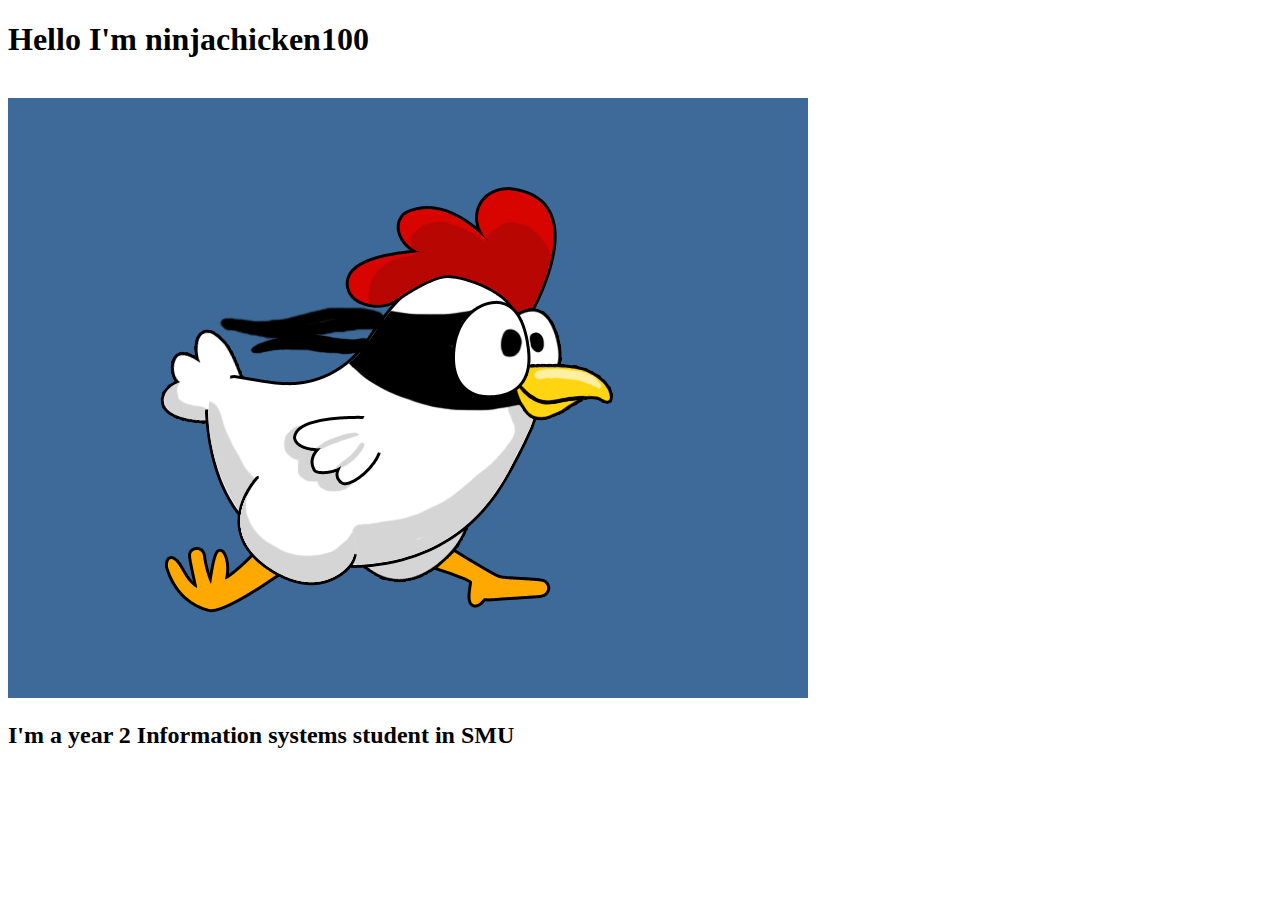
==== index.html @ 639e42c2 "update to index.html" ====
<!DOCTYPE html>
<html lang="en">
<head>
    <meta charset="UTF-8">
    <meta http-equiv="X-UA-Compatible" content="IE=edge">
    <meta name="viewport" content="width=device-width, initial-scale=1.0">
    <title>Introduction</title>
</head>
<body>
    <h1>Hello I'm ninjachicken100</h1> <br>
    <img src="ninjachicken.gif" alt="" > <br>
    <h2>I'm a year 2 Information systems student in SMU</h2>
</body>
</html>
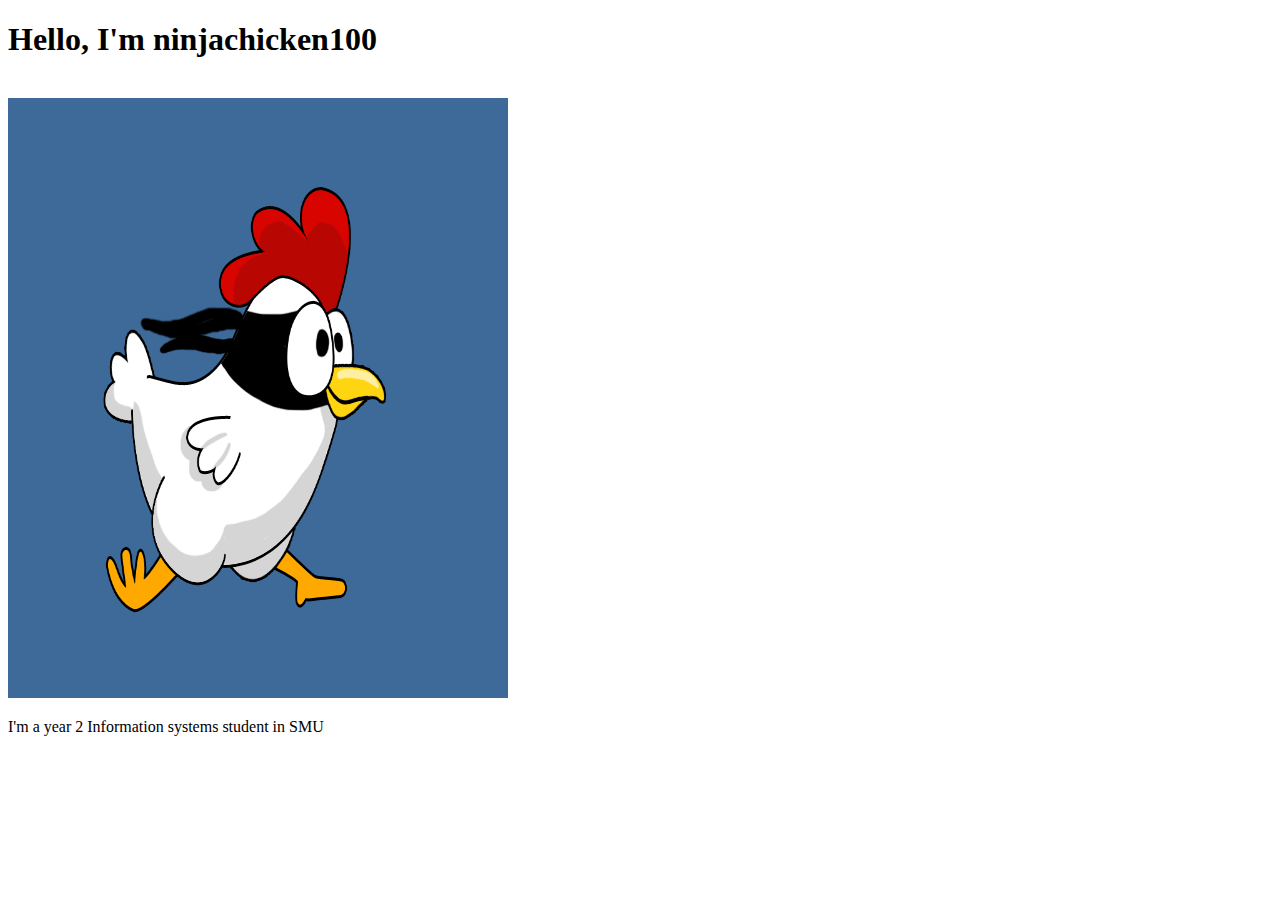
==== commit 69e986c2: "Update index.html" ====
--- a/index.html
+++ b/index.html
@@ -7,8 +7,8 @@
     <title>Introduction</title>
 </head>
 <body>
-    <h1>Hello I'm ninjachicken100</h1> <br>
-    <img src="ninjachicken.gif" alt="" > <br>
-    <h2>I'm a year 2 Information systems student in SMU</h2>
+    <h1>Hello, I'm ninjachicken100</h1> <br>
+    <img src="ninjachicken.gif" width="500" height="600"> <br>
+    <p>I'm a year 2 Information systems student in SMU</p>
 </body>
 </html>
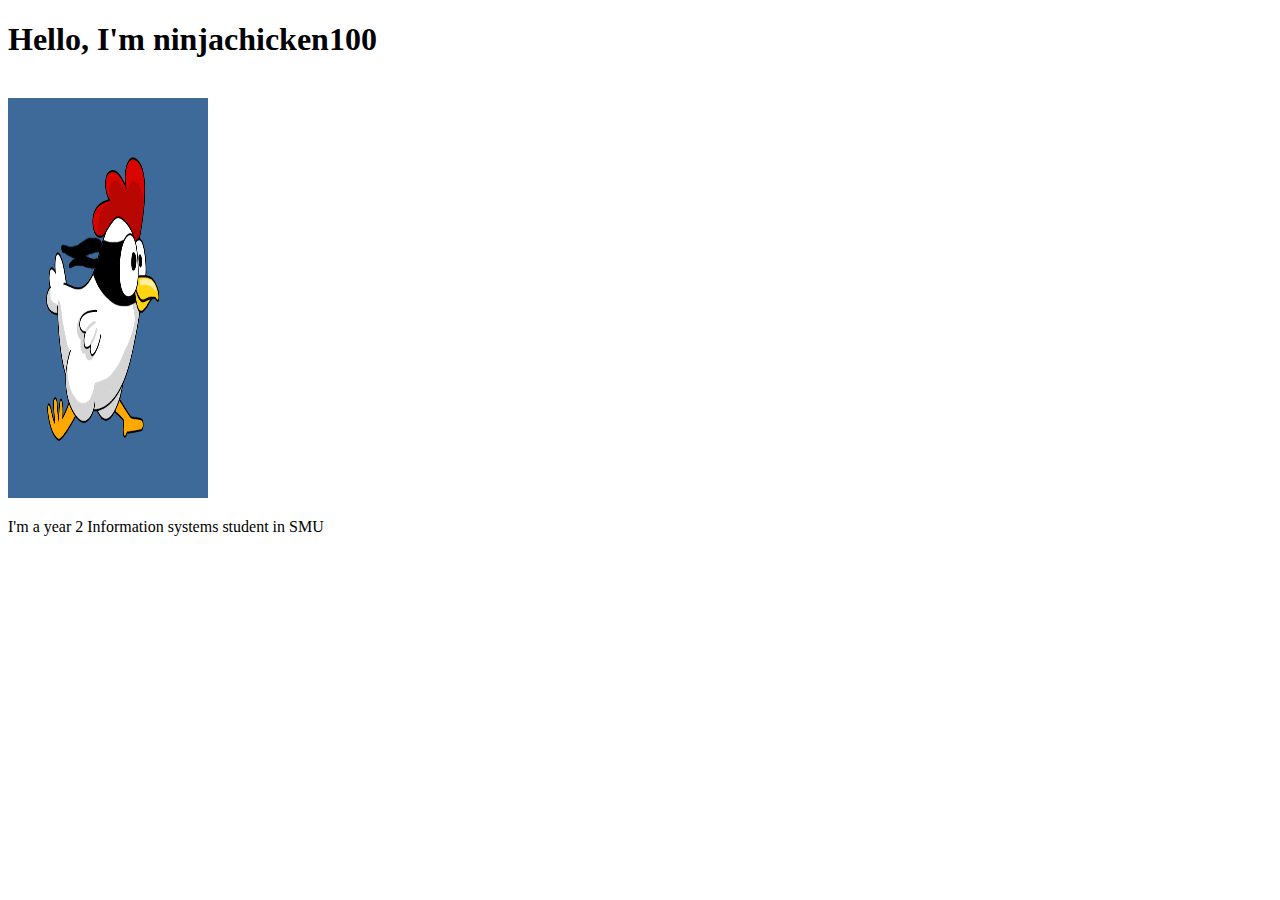
==== commit b13356ec: "Update index.html" ====
--- a/index.html
+++ b/index.html
@@ -8,7 +8,7 @@
 </head>
 <body>
     <h1>Hello, I'm ninjachicken100</h1> <br>
-    <img src="ninjachicken.gif" width="500" height="600"> <br>
+    <img src="ninjachicken.gif" width="200" height="400"> <br>
     <p>I'm a year 2 Information systems student in SMU</p>
 </body>
 </html>
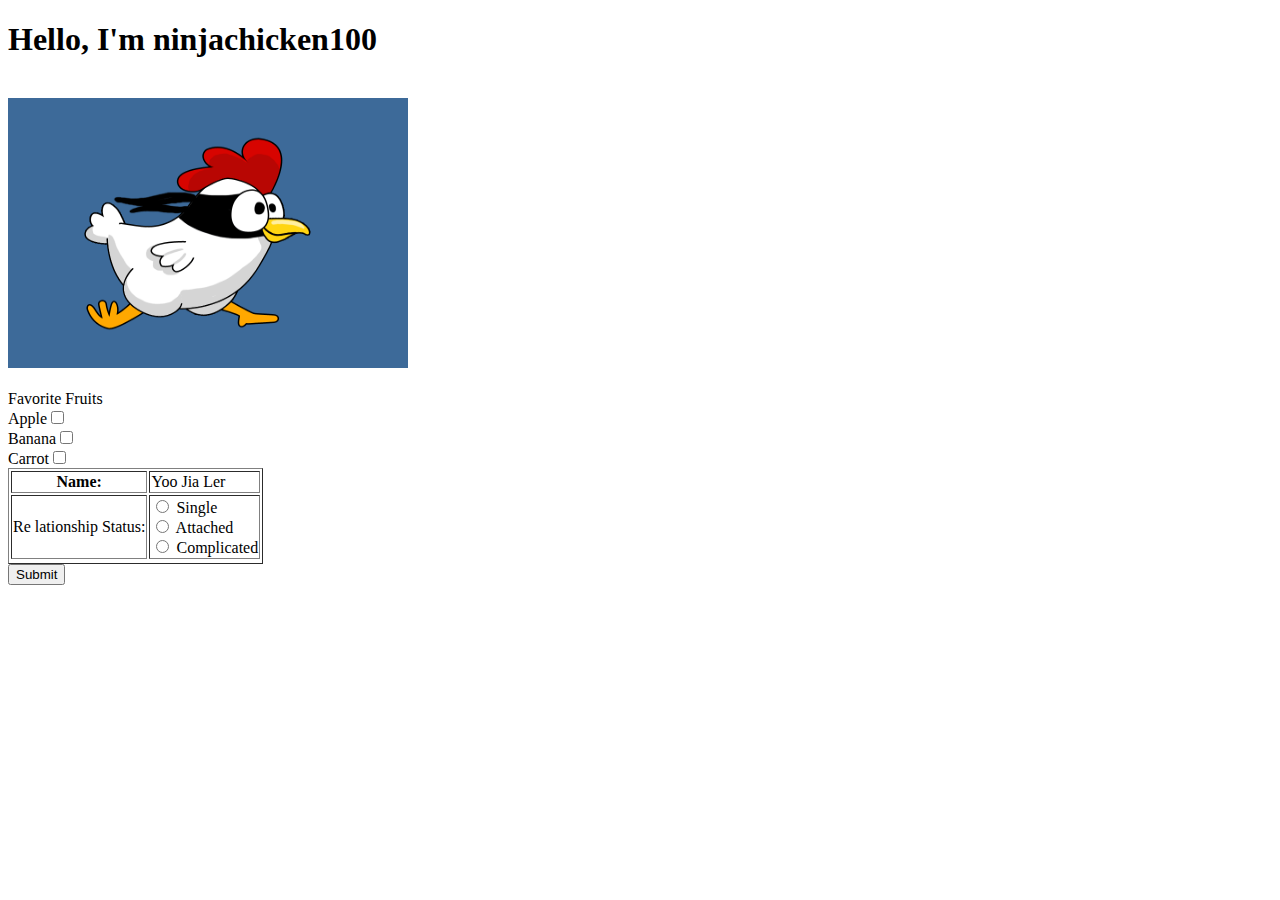
==== commit 3661af73: "Update index.html" ====
--- a/index.html
+++ b/index.html
@@ -8,7 +8,42 @@
 </head>
 <body>
     <h1>Hello, I'm ninjachicken100</h1> <br>
-    <img src="ninjachicken.gif" width="200" height="400"> <br>
-    <p>I'm a year 2 Information systems student in SMU</p>
+    <img src="ninjachicken.gif" width="400" height="270"> <br>
+    <form action="index.html" method="get">
+        <table border="1">
+            <tr>
+                <th>Name: </th>
+                <td>Yoo Jia Ler</td>
+            </tr>
+
+            <tr>
+                <td><label for="status">Re lationship Status: </label> </td><br>
+                <td>
+                    <input type="radio" name="status" id="single">
+                    <label for="single">Single</label> <br>
+
+                    <input type="radio" name="status" id="attached">
+                    <label for="attached">Attached</label> <br>
+
+                    <input type="radio" name="status" id="complicated">
+                    <label for="complicated">Complicated</label> 
+                </td>
+            </tr>
+
+            <tr>
+                <label for="fruits">Favorite Fruits</label> <br>
+                
+                <label for="apple">Apple</label>
+                <input type="checkbox" name="fruits" id="apple"> <br>
+
+                <label for="banana">Banana</label>
+                <input type="checkbox" name="fruits" id="banana"> <br>
+
+                <label for="carrot">Carrot</label>
+                <input type="checkbox" name="fruits" id="carrot"> <br>
+            </tr>
+        </table>
+        <input type="submit" value="Submit">
+    </form>
 </body>
 </html>
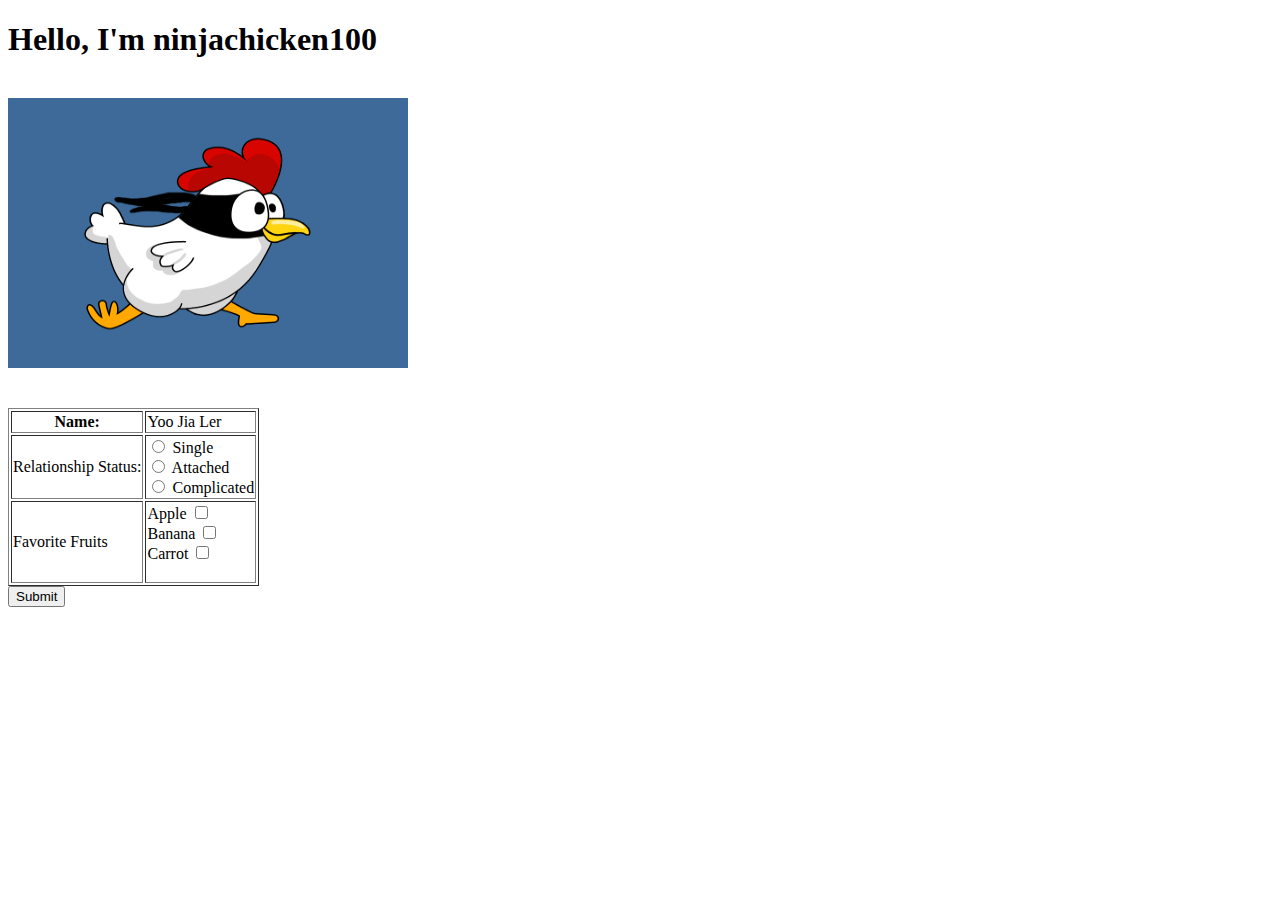
==== commit 97463205: "Update index.html" ====
--- a/index.html
+++ b/index.html
@@ -17,7 +17,7 @@
             </tr>
 
             <tr>
-                <td><label for="status">Re lationship Status: </label> </td><br>
+                <td> <label for="status">Relationship Status: </label></td> <br>
                 <td>
                     <input type="radio" name="status" id="single">
                     <label for="single">Single</label> <br>
@@ -31,16 +31,17 @@
             </tr>
 
             <tr>
-                <label for="fruits">Favorite Fruits</label> <br>
-                
-                <label for="apple">Apple</label>
-                <input type="checkbox" name="fruits" id="apple"> <br>
+                <td> <label for="fruits">Favorite Fruits</label></td> <br>
+                <td>
+                    <label for="apple">Apple</label>
+                    <input type="checkbox" name="fruits" id="apple"> <br>
 
-                <label for="banana">Banana</label>
-                <input type="checkbox" name="fruits" id="banana"> <br>
+                    <label for="banana">Banana</label>
+                    <input type="checkbox" name="fruits" id="banana"> <br>
 
-                <label for="carrot">Carrot</label>
-                <input type="checkbox" name="fruits" id="carrot"> <br>
+                    <label for="carrot">Carrot</label>
+                    <input type="checkbox" name="fruits" id="carrot"> <br> <br>
+                </td>
             </tr>
         </table>
         <input type="submit" value="Submit">
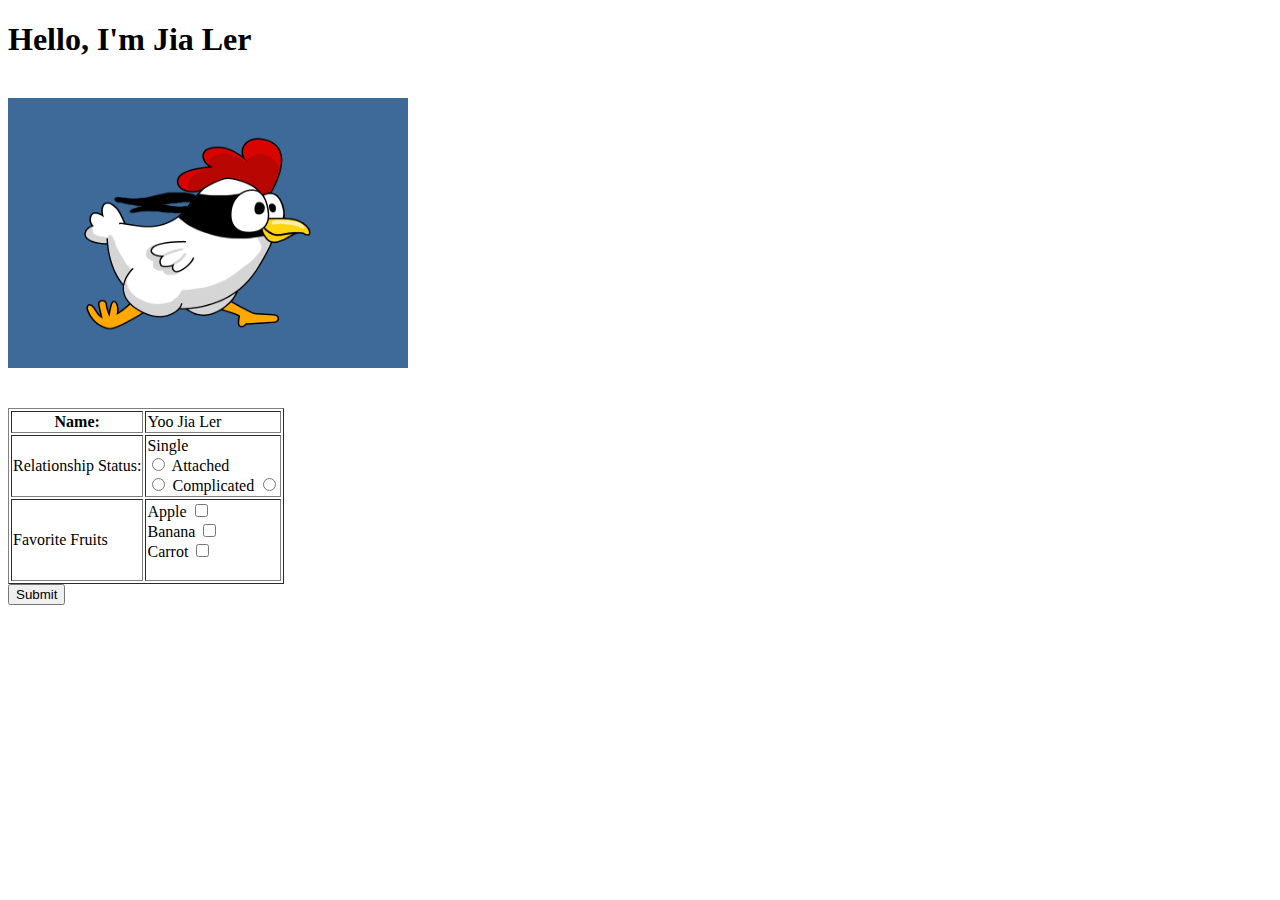
==== commit e22c8ac8: "Update index.html" ====
--- a/index.html
+++ b/index.html
@@ -7,7 +7,7 @@
     <title>Introduction</title>
 </head>
 <body>
-    <h1>Hello, I'm ninjachicken100</h1> <br>
+    <h1>Hello, I'm Jia Ler</h1> <br>
     <img src="ninjachicken.gif" width="400" height="270"> <br>
     <form action="index.html" method="get">
         <table border="1">
@@ -19,14 +19,15 @@
             <tr>
                 <td> <label for="status">Relationship Status: </label></td> <br>
                 <td>
+                    <label for="single">Single</label> <br>
                     <input type="radio" name="status" id="single">
-                    <label for="single">Single</label> <br>
-
+                    
+                    <label for="attached">Attached</label> <br>
                     <input type="radio" name="status" id="attached">
-                    <label for="attached">Attached</label> <br>
-
+                    
+                    <label for="complicated">Complicated</label>
                     <input type="radio" name="status" id="complicated">
-                    <label for="complicated">Complicated</label> 
+                     
                 </td>
             </tr>
 
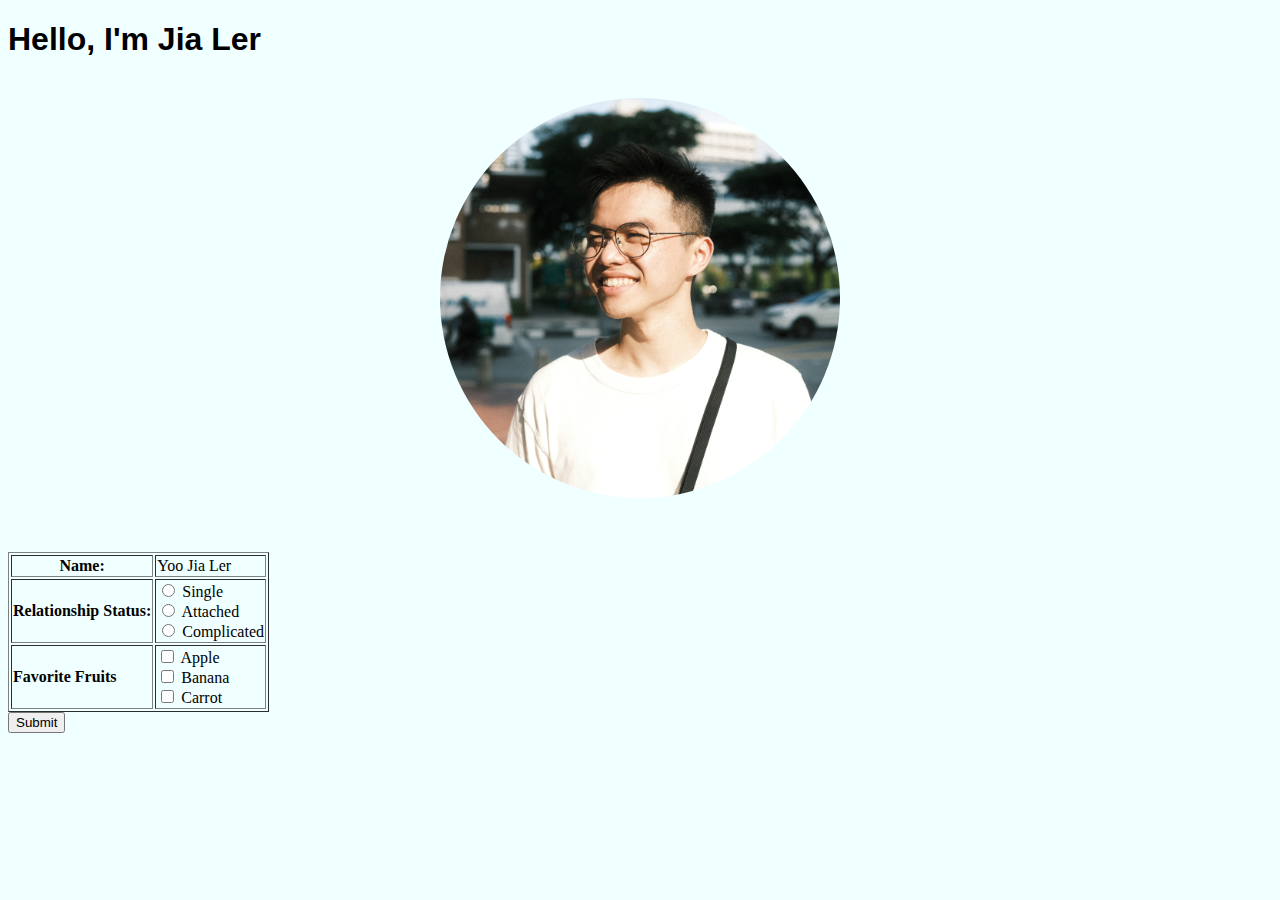
==== commit 73d2d64c: "DP" ====
--- a/index.html
+++ b/index.html
@@ -5,11 +5,39 @@
     <meta http-equiv="X-UA-Compatible" content="IE=edge">
     <meta name="viewport" content="width=device-width, initial-scale=1.0">
     <title>Introduction</title>
+
+    <style>
+        body {
+            background-color: azure;
+        }
+
+        h1 {
+            font-family:'Lucida Sans', 'Lucida Sans Regular', 'Lucida Grande', 'Lucida Sans Unicode', Geneva, Verdana, sans-serif;
+        }
+
+        img {
+            display: block;
+            margin-left: auto;
+            margin-right: auto;
+            height:auto;
+            max-width: 100%;
+            border-radius: 50%;
+        }
+
+
+        .category {
+            font-weight: bold;
+        }
+
+    </style>
 </head>
 <body>
     <h1>Hello, I'm Jia Ler</h1> <br>
-    <img src="ninjachicken.gif" width="400" height="270"> <br>
+    <img src="dp.jpg" width="400" height="270"> <br>
+
+    <!-- need to add page to send form -->
     <form action="index.html" method="get">
+
         <table border="1">
             <tr>
                 <th>Name: </th>
@@ -17,35 +45,49 @@
             </tr>
 
             <tr>
-                <td> <label for="status">Relationship Status: </label></td> <br>
+                <td> <label for="status" class="category">Relationship Status: </label></td> 
+                    <br>
+
                 <td>
-                    <label for="single">Single</label> <br>
                     <input type="radio" name="status" id="single">
+                    <label for="single">Single</label> 
                     
-                    <label for="attached">Attached</label> <br>
+                    <br>
+                    
                     <input type="radio" name="status" id="attached">
+                    <label for="attached">Attached</label> 
                     
+                    <br>
+
+                    <input type="radio" name="status" id="complicated">
                     <label for="complicated">Complicated</label>
-                    <input type="radio" name="status" id="complicated">
+                    
                      
                 </td>
             </tr>
 
             <tr>
-                <td> <label for="fruits">Favorite Fruits</label></td> <br>
+                <td> <label for="fruits" class="category">Favorite Fruits</label></td> 
+                    <br>
                 <td>
+                    <input type="checkbox" name="fruits" id="apple">
                     <label for="apple">Apple</label>
-                    <input type="checkbox" name="fruits" id="apple"> <br>
+                        <br>
+                    
+                    <input type="checkbox" name="fruits" id="banana">
+                    <label for="banana">Banana</label>
+                        
+                        <br>
 
-                    <label for="banana">Banana</label>
-                    <input type="checkbox" name="fruits" id="banana"> <br>
+                    <input type="checkbox" name="fruits" id="carrot">
+                    <label for="carrot">Carrot</label>
+                        <br>
 
-                    <label for="carrot">Carrot</label>
-                    <input type="checkbox" name="fruits" id="carrot"> <br> <br>
                 </td>
             </tr>
         </table>
         <input type="submit" value="Submit">
     </form>
+
 </body>
 </html>
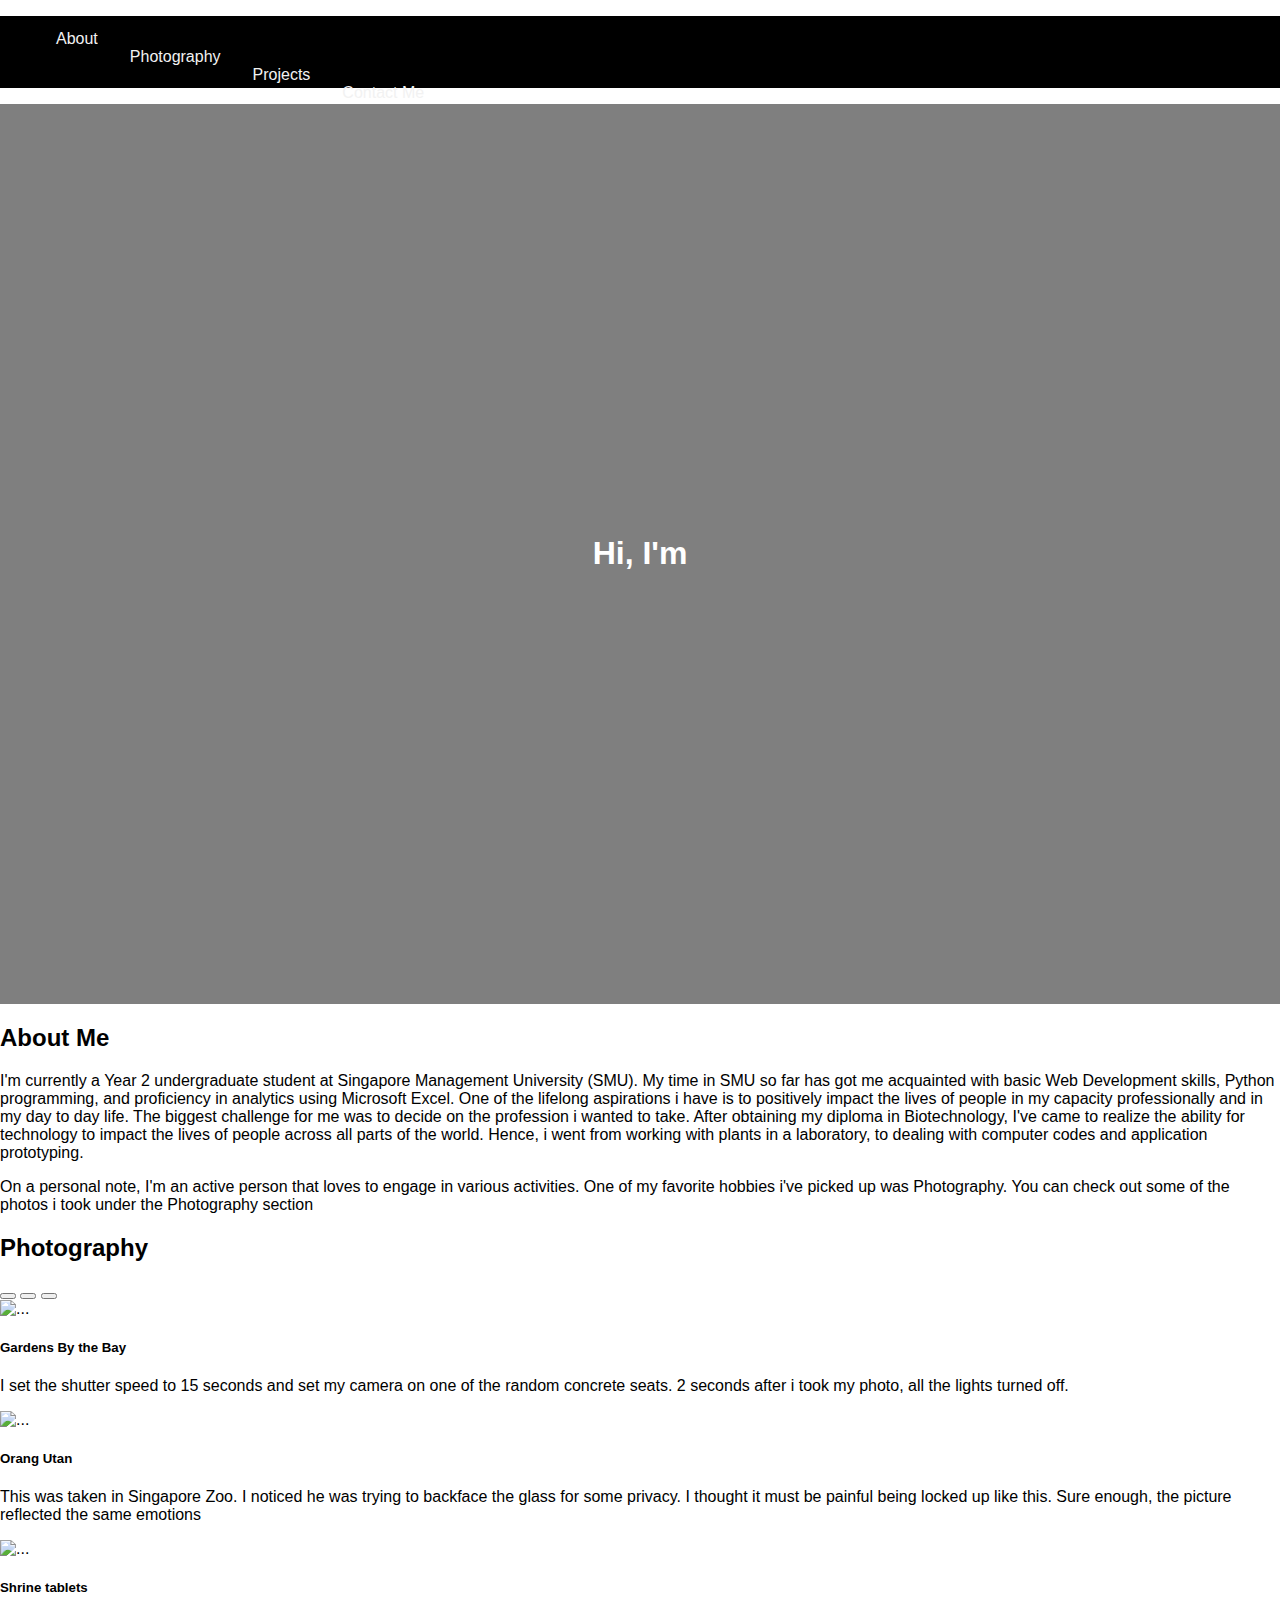
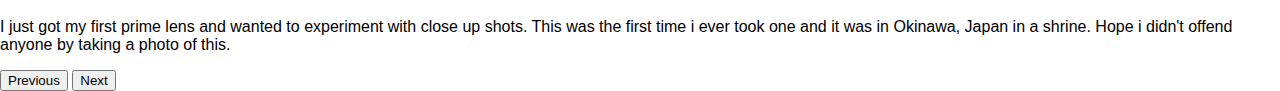
==== commit 807488f4: "Revamp" ====
--- a/index.html
+++ b/index.html
@@ -4,90 +4,134 @@
     <meta charset="UTF-8">
     <meta http-equiv="X-UA-Compatible" content="IE=edge">
     <meta name="viewport" content="width=device-width, initial-scale=1.0">
-    <title>Introduction</title>
+    
+    <title>Jia Ler</title>
+    <meta content="" name="description">
+    <meta content="" name="keywords">
 
-    <style>
-        body {
-            background-color: azure;
-        }
-
-        h1 {
-            font-family:'Lucida Sans', 'Lucida Sans Regular', 'Lucida Grande', 'Lucida Sans Unicode', Geneva, Verdana, sans-serif;
-        }
-
-        img {
-            display: block;
-            margin-left: auto;
-            margin-right: auto;
-            height:auto;
-            max-width: 100%;
-            border-radius: 50%;
-        }
+    <!-- Imports -->
+    <link href="https://cdn.jsdelivr.net/npm/bootstrap@5.2.1/dist/css/bootstrap.min.css" rel="stylesheet" integrity="sha384-iYQeCzEYFbKjA/T2uDLTpkwGzCiq6soy8tYaI1GyVh/UjpbCx/TYkiZhlZB6+fzT" crossorigin="anonymous">
 
 
-        .category {
-            font-weight: bold;
-        }
+    <!-- link to CSS File -->
+    <link rel="stylesheet" href="./index_style.css">
+</head>
 
-    </style>
-</head>
 <body>
-    <h1>Hello, I'm Jia Ler</h1> <br>
-    <img src="dp.jpg" width="400" height="270"> <br>
+    <!-- Navigation Bar -->
+    <section>
+        <ul class="navbar justify-content-end">
+            <li class="nav-item">
+                <a class="nav-link text-white" href="#about">About</a>
+            </li>
+            <li class="nav-item">
+              <a class="nav-link text-white" href="#photography">Photography</a>
+            </li>
+            <li class="nav-item">
+                <a class="nav-link text-white" href="#projects">Projects</a>
+              </li>
+            <li class="nav-item">
+              <a class="nav-link text-white" href="#contact">Contact Me</a>
+            </li>
+          </ul>
+    </section>
+    
+    <!-- Background Image -->
+        <!-- Add background Image -->
+    <div class="hero-image">
+        <div class="hero-text">
+            <h1 id="welcome"></h1>
+                <script>
+                    var i = 0;
+                    var txt = "Hi, I'm Jia Ler";
+                    var speed = 100;
+                    
+                    function typeWriter() {
+                    if (i < txt.length) {
+                            document.getElementById("welcome").innerHTML += txt.charAt(i);
+                            i++;
+                            setTimeout(typeWriter, speed);
+                        }
+                    }
+                    typeWriter()
+                </script>
+        </div>
+    </div>
 
-    <!-- need to add page to send form -->
-    <form action="index.html" method="get">
+    <section class="container my-3">
+        <div id="about" class="container my-3">
+            <h2>About Me</h2>
+            <p>
+                I'm currently a Year 2 undergraduate student at Singapore Management University (SMU). My time in SMU so far has got me acquainted with basic Web Development skills, Python programming, and proficiency in analytics using Microsoft Excel. 
+                One of the lifelong aspirations i have is to positively impact the lives of people in my capacity professionally and in my day to day life.
+                The biggest challenge for me was to decide on the profession i wanted to take. After obtaining my diploma in Biotechnology, I've came to realize the ability for technology to impact the lives of people across all parts of the world. Hence, i went from working with plants in a laboratory, to dealing with computer codes and application prototyping.
+            </p>
+            <p>
+                On a personal note, I'm an active person that loves to engage in various activities. One of my favorite hobbies i've picked up was Photography. You can check out some of the photos i took under the Photography section
+            </p>
 
-        <table border="1">
-            <tr>
-                <th>Name: </th>
-                <td>Yoo Jia Ler</td>
-            </tr>
+        </div>
+    </section>
 
-            <tr>
-                <td> <label for="status" class="category">Relationship Status: </label></td> 
-                    <br>
+    <section >
+        <div  class="container" >
+            <h2 id="photography">Photography</h2>
+            <div id="carouselExampleCaptions" class="carousel slide" data-bs-ride="false">
+                <div class="carousel-indicators" >
+                  <button type="button" data-bs-target="#carouselExampleCaptions" data-bs-slide-to="0" class="active" aria-current="true" aria-label="Slide 1"></button>
+                  <button type="button" data-bs-target="#carouselExampleCaptions" data-bs-slide-to="1" aria-label="Slide 2"></button>
+                  <button type="button" data-bs-target="#carouselExampleCaptions" data-bs-slide-to="2" aria-label="Slide 3"></button>
+                </div>
+                <div class="carousel-inner  ">
+                  <div class="carousel-item active">
+                    <img src="./assets/photography/gbtb.JPG" class="d-block w-100" alt="...">
+                    <div class="carousel-caption d-none d-md-block">
+                      <h5>Gardens By the Bay</h5>
+                      <p>I set the shutter speed to 15 seconds and set my camera on one of the random concrete seats. 2 seconds after i took my photo, all the lights turned off.</p>
+                    </div>
+                  </div>
+                  <div class="carousel-item">
+                    <img src="./assets/photography/orangutan.JPG" class="d-block w-100" alt="...">
+                    <div class="carousel-caption d-none d-md-block">
+                      <h5>Orang Utan</h5>
+                      <p>This was taken in Singapore Zoo. I noticed he was trying to backface the glass for some privacy. I thought it must be painful being locked up like this. Sure enough, the picture reflected the same emotions</p>
+                    </div>
+                  </div>
+                  <div class="carousel-item">
+                    <img src="./assets/photography/okinawa.JPG" class="d-block w-100" alt="...">
+                    <div class="carousel-caption d-none d-md-block">
+                      <h5>Shrine tablets</h5>
+                      <p>I just got my first prime lens and wanted to experiment with close up shots. This was the first time i ever took one and it was in Okinawa, Japan in a shrine. Hope i didn't offend anyone by taking a photo of this.</p>
+                    </div>
+                  </div>
+                </div>
+                <button class="carousel-control-prev" type="button" data-bs-target="#carouselExampleCaptions" data-bs-slide="prev">
+                  <span class="carousel-control-prev-icon" aria-hidden="true"></span>
+                  <span class="visually-hidden">Previous</span>
+                </button>
+                <button class="carousel-control-next" type="button" data-bs-target="#carouselExampleCaptions" data-bs-slide="next">
+                  <span class="carousel-control-next-icon" aria-hidden="true"></span>
+                  <span class="visually-hidden">Next</span>
+                </button>
+              </div>
+        </div>
+        
+    </section>
 
-                <td>
-                    <input type="radio" name="status" id="single">
-                    <label for="single">Single</label> 
-                    
-                    <br>
-                    
-                    <input type="radio" name="status" id="attached">
-                    <label for="attached">Attached</label> 
-                    
-                    <br>
 
-                    <input type="radio" name="status" id="complicated">
-                    <label for="complicated">Complicated</label>
-                    
-                     
-                </td>
-            </tr>
+    
 
-            <tr>
-                <td> <label for="fruits" class="category">Favorite Fruits</label></td> 
-                    <br>
-                <td>
-                    <input type="checkbox" name="fruits" id="apple">
-                    <label for="apple">Apple</label>
-                        <br>
-                    
-                    <input type="checkbox" name="fruits" id="banana">
-                    <label for="banana">Banana</label>
-                        
-                        <br>
 
-                    <input type="checkbox" name="fruits" id="carrot">
-                    <label for="carrot">Carrot</label>
-                        <br>
+        
+    
+    <!-- -------------------------------------------------------------------- -->
 
-                </td>
-            </tr>
-        </table>
-        <input type="submit" value="Submit">
-    </form>
+    
+    
 
+    
+    <!-- Imports -->
+    <script src="https://cdn.jsdelivr.net/npm/bootstrap@5.2.1/dist/js/bootstrap.bundle.min.js" integrity="sha384-u1OknCvxWvY5kfmNBILK2hRnQC3Pr17a+RTT6rIHI7NnikvbZlHgTPOOmMi466C8" crossorigin="anonymous"></script>
+    
 </body>
 </html>
--- a/index_style.css
+++ b/index_style.css
@@ -0,0 +1,57 @@
+.navbar {
+    background-color: black; 
+}
+
+.navbar a {
+    float: left;
+    display: block;
+    color: #f2f2f2;
+    text-align: center;
+    padding: 14px 16px;
+    text-decoration: none;
+  }
+
+body, html {
+    height: 100%;
+    margin: 0;
+    font-family: Arial, Helvetica, sans-serif;
+  }
+  
+.hero-image {
+    background-image: linear-gradient(rgba(0, 0, 0, 0.5), rgba(0, 0, 0, 0.5)), url("./assets/jialer_hero.jpg");
+    height: 100%;
+    background-position: center;
+    background-repeat: no-repeat;
+    background-size: cover;
+    position: relative;
+}
+  
+.hero-text {
+text-align: center;
+position: absolute;
+top: 50%;
+left: 50%;
+transform: translate(-50%, -50%);
+color: white;
+}
+
+.hero-text button {
+border: none;
+outline: 0;
+display: inline-block;
+padding: 10px 25px;
+color: black;
+background-color: #ddd;
+text-align: center;
+cursor: pointer;
+}
+
+.hero-text button:hover {
+background-color: #555;
+color: white;
+}
+
+.carousel-item > img {
+    width: 100;
+    height:auto;
+}